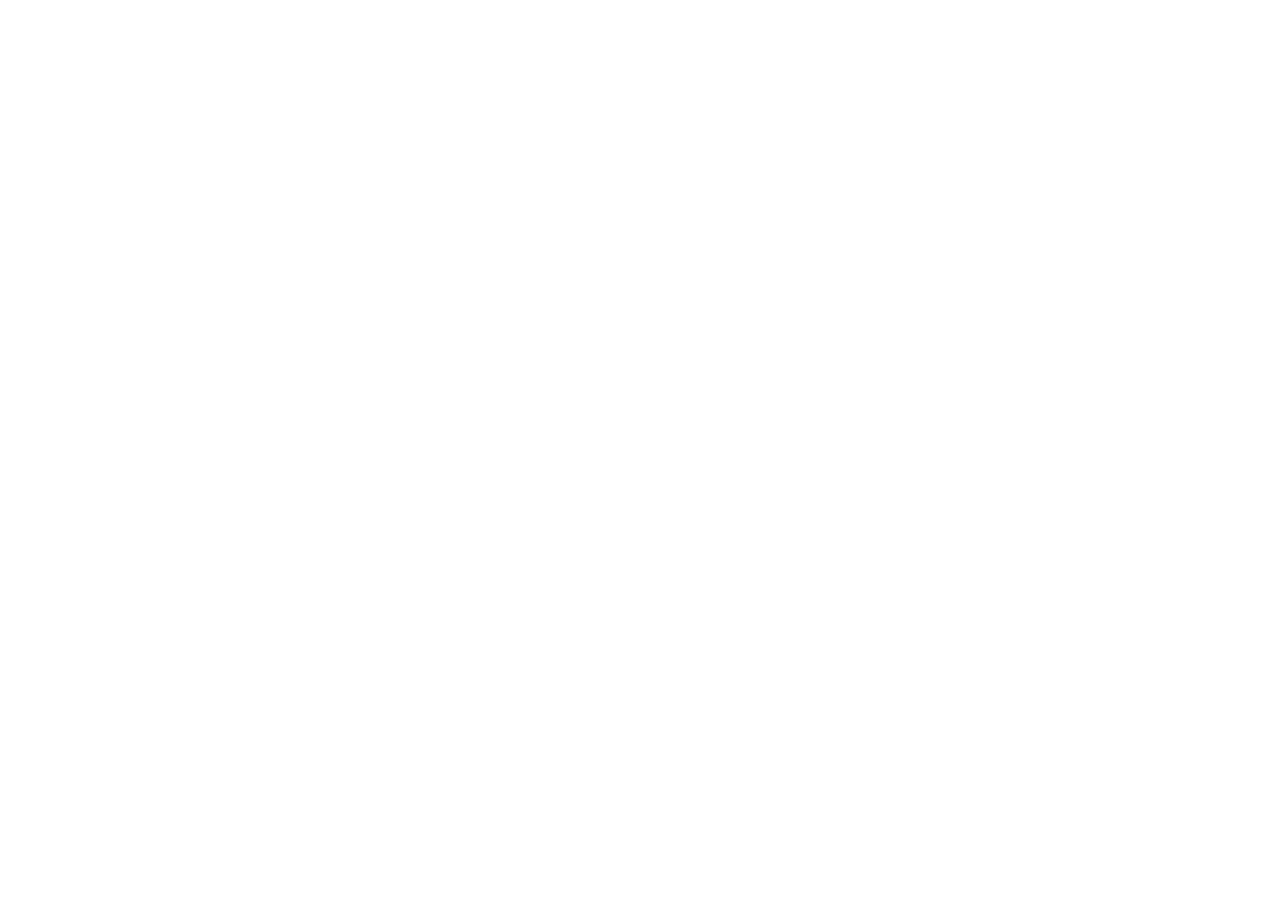
==== templates/viewer.html @ 98462d14 "first commit" ====
<!DOCTYPE html>
<html lang="ja">

<head>
    <meta charset="UTF-8">
    <meta name="viewport" content="user-scalable=no">
    <title>go-viewer</title>
</head>

<body>
    <div id="header" class="overlay">
        <p id="title"></p>
        <p id="pages"></p>
    </div>
    <div id="contents">
        <div id="p0" class="page"><img id="img-p0" class="loader" src="" alt=""></div>
    </div>
    <div id="footer" class="overlay">
        <div id="progress-bar-container">
            <div id="progress-bar">
                <div id="progress-scrubber"></div>
            </div>
            <div id="progress-bar-cover"></div>
        </div>
        <div id="thumb">
<!--            <img id="img-thumb" src="" alt="">-->
            <p id="text-thumb"></p>
        </div>
    </div>
    <link rel="stylesheet" href="../css/index.css">
    <link rel="stylesheet" href="../css/index2.css">
    <script type="text/javascript" src="../js/viewer.js"></script>
</body>

</html>
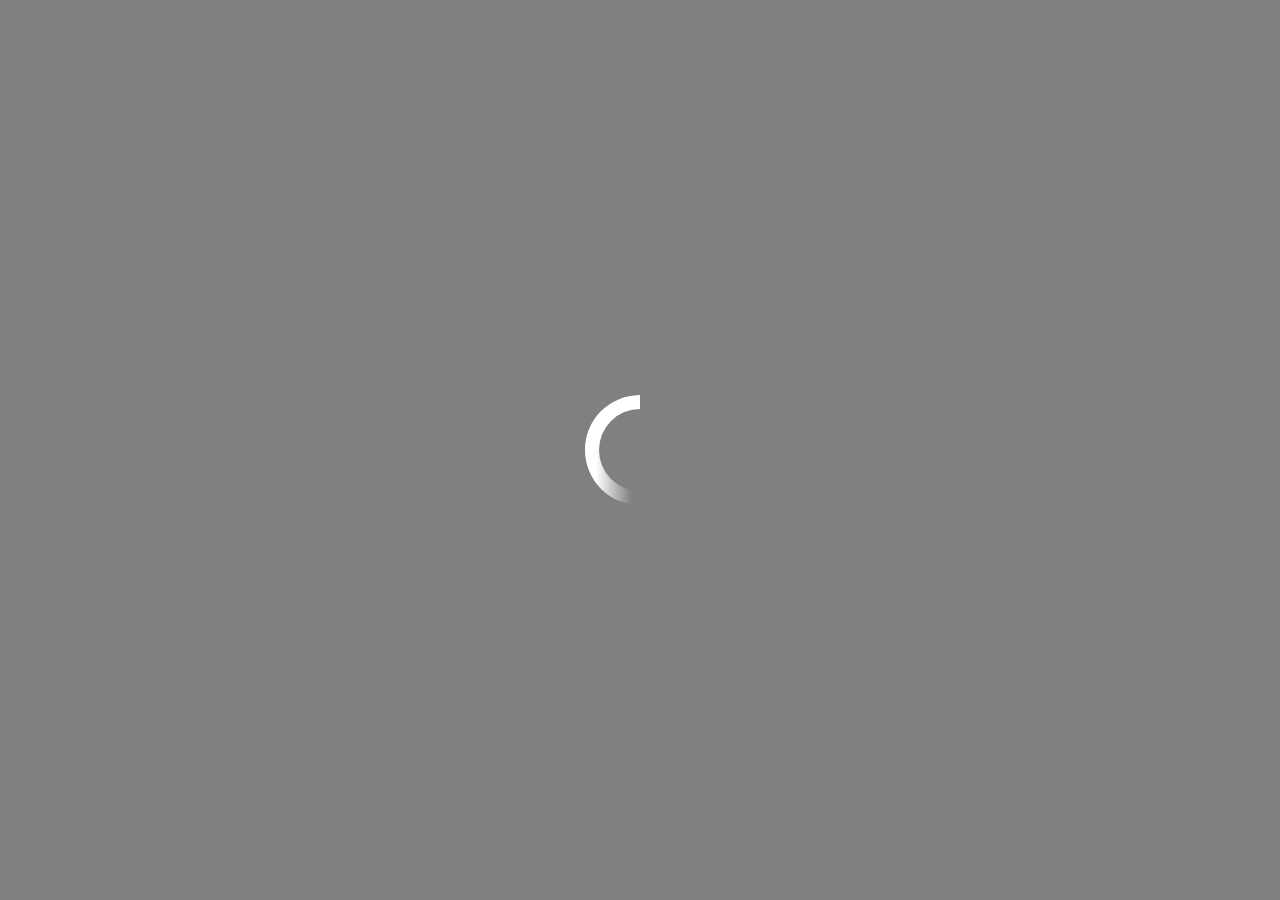
==== commit c525f29c: "find recursively" ====
--- a/templates/viewer.html
+++ b/templates/viewer.html
@@ -27,9 +27,9 @@
             <p id="text-thumb"></p>
         </div>
     </div>
-    <link rel="stylesheet" href="../css/index.css">
-    <link rel="stylesheet" href="../css/index2.css">
-    <script type="text/javascript" src="../js/viewer.js"></script>
+    <link rel="stylesheet" href="/static/css/index.css">
+    <link rel="stylesheet" href="/static/css/index2.css">
+    <script type="text/javascript" src="/static/js/viewer.js"></script>
 </body>
 
 </html>--- a/static/css/index.css
+++ b/static/css/index.css
@@ -0,0 +1,83 @@
+body {
+    padding: 0;
+    margin: 0;
+    background: gray;
+    overflow: hidden;
+}
+
+#contents {
+    display: flex;
+    flex-direction: row-reverse;
+}
+
+.page {
+    font-size: 10px;
+    position: relative;
+    width: 100vw;
+    height: 100vh;
+    flex-shrink: 0;
+    vertical-align: bottom;
+    user-select: none;
+}
+
+img {
+    width: 100%;
+    max-height: 100%;
+    object-fit: contain;
+    position: absolute;
+    top: 50%;
+    left: 50%;
+    transform: translate(-50%, -50%);
+}
+
+#progress-bar-container {
+    position: relative;
+    width: 80%;
+    height: 6%;
+    top: 50%;
+    left: 10%;
+    background: gray;
+}
+
+#progress-bar {
+    position: absolute;
+    width: 0;
+    height: 100%;
+    right: 0;
+    background: red;
+}
+
+#progress-scrubber {
+    position: relative;
+    height: 2em;
+    width: 2em;
+    border-radius: 50%;
+    bottom: 1em;
+    right: 1em;
+    background: red;
+}
+
+#progress-bar-cover {
+    position: absolute;
+    height: 1000%;
+    width: 100%;
+    top: -450%;
+}
+
+#page-indicator {
+    position: relative;
+    flex: 0 0 auto;
+    background: aqua;
+}
+
+#thumb {
+    position: absolute;
+    height: 5vh;
+    width: 5vh;
+    bottom: 65%;
+    background: gray;
+}
+
+#text-thumb {
+    text-align: center;
+}--- a/static/css/index2.css
+++ b/static/css/index2.css
@@ -0,0 +1,77 @@
+.overlay {
+    position: fixed;
+    left: 0;
+    z-index: 2;
+    width: 100%;
+    background: rgba(0, 0, 0, .7);
+    opacity: 0;
+    visibility: hidden;
+    transition: .3s linear;
+}
+
+#header {
+    height: 5%;
+    bottom: 100%;
+}
+
+#header.open {
+    opacity: 1;
+    visibility: visible;
+    bottom: 95%;
+}
+
+#footer {
+    height: 10%;
+    top: 100%;
+}
+
+#footer.open {
+    opacity: 1;
+    visibility: visible;
+    top: 90%;
+}
+
+.loader {
+    font-size: 10px;
+    text-indent: -9999em;
+    width: 11em;
+    height: 11em;
+    border-radius: 50%;
+    background: linear-gradient(to right, #ffffff 10%, rgba(255, 255, 255, 0) 42%);
+    position: relative;
+    animation: load 1.4s infinite linear;
+}
+
+.loader:before {
+    width: 50%;
+    height: 50%;
+    background: #ffffff;
+    border-radius: 100% 0 0 0;
+    position: absolute;
+    top: 0;
+    left: 0;
+    content: '';
+}
+
+.loader:after {
+    background: #808080;
+    width: 75%;
+    height: 75%;
+    border-radius: 50%;
+    content: '';
+    margin: auto;
+    position: absolute;
+    top: 0;
+    left: 0;
+    bottom: 0;
+    right: 0;
+}
+
+@keyframes load {
+    0% {
+        transform: translate(-50%, -50%) rotate(0deg);
+    }
+    100% {
+        transform: translate(-50%, -50%) rotate(360deg);
+    }
+}